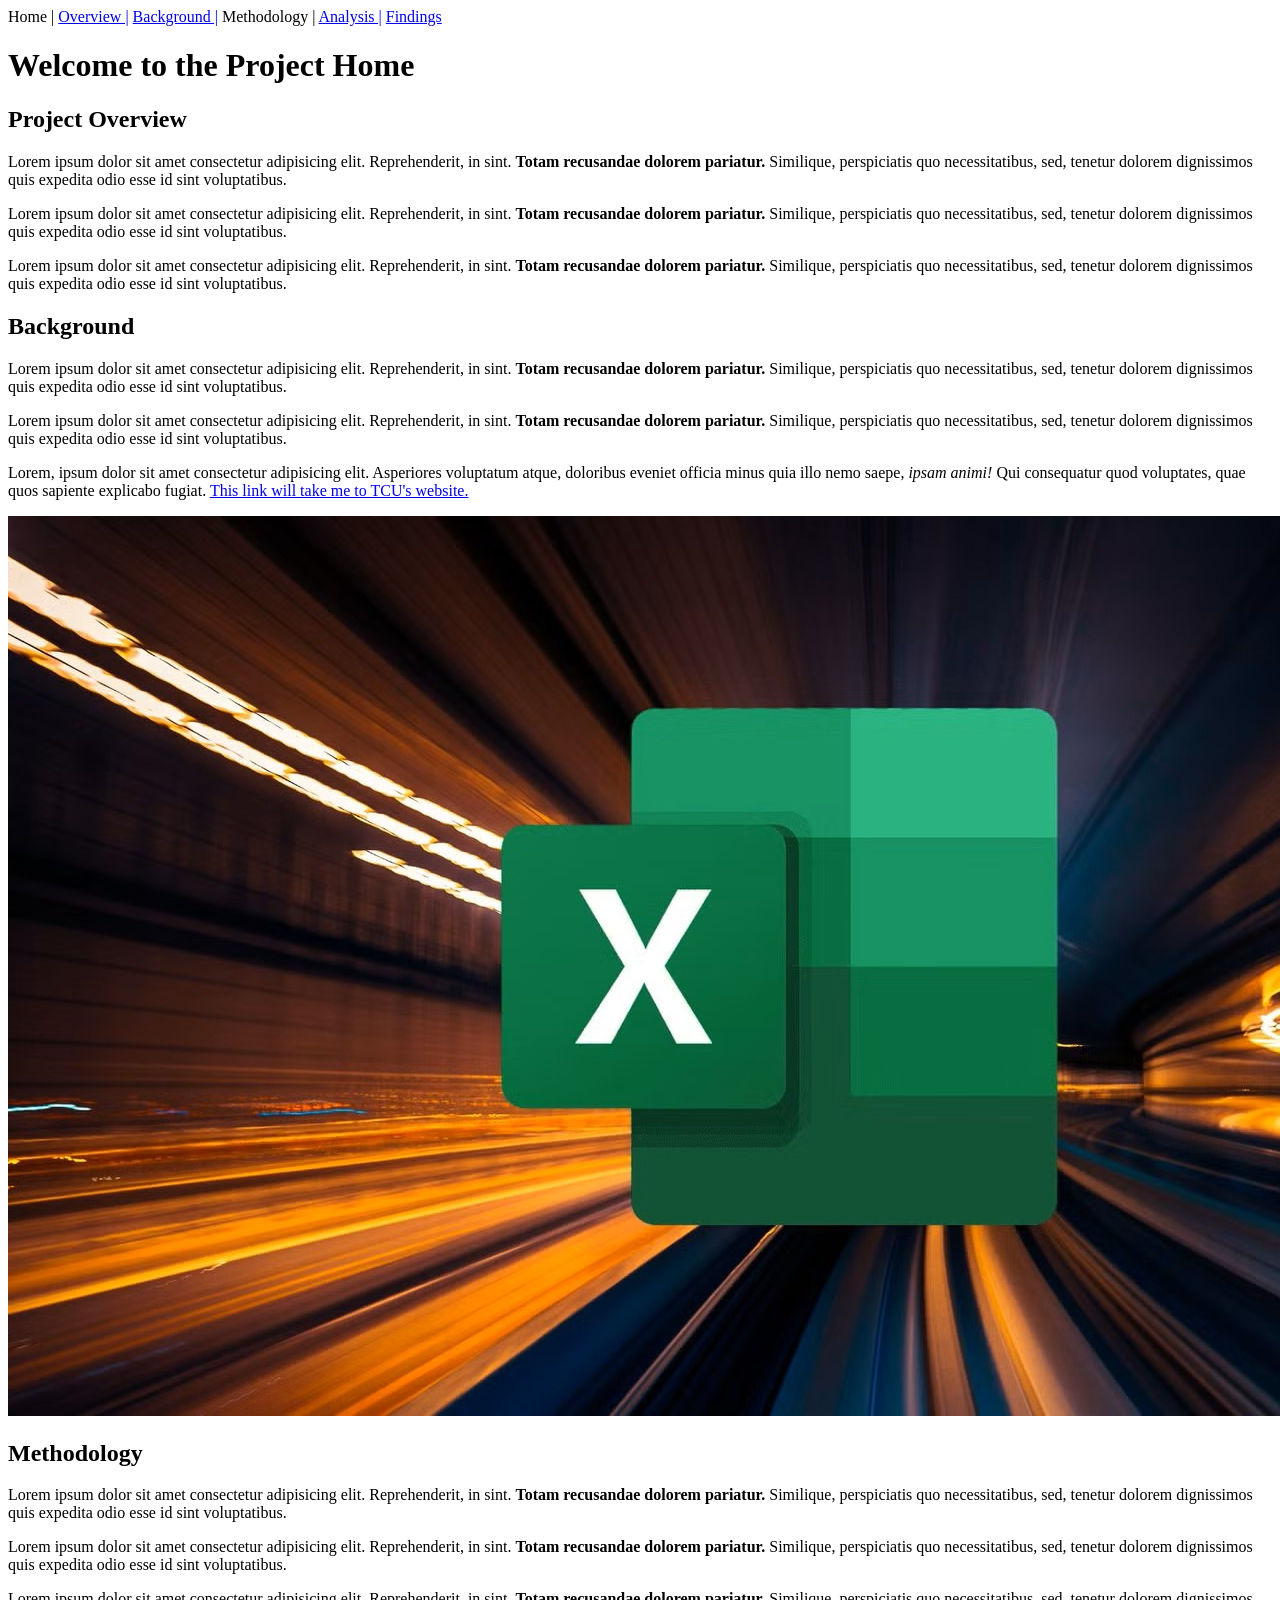
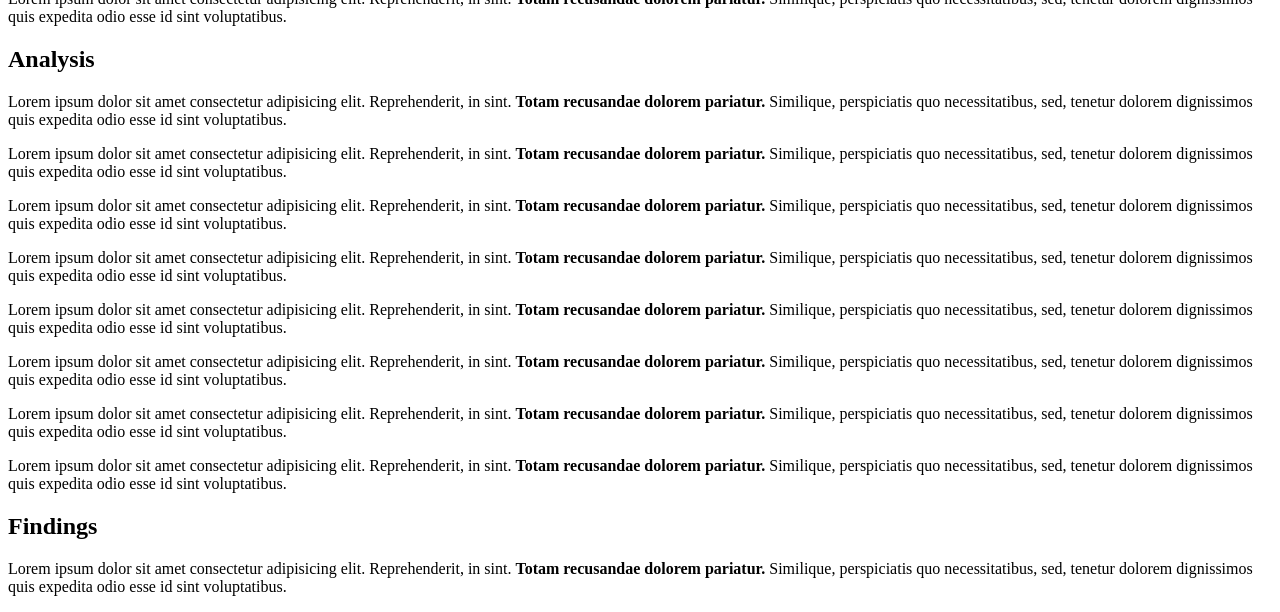
==== index.html @ 22a91173 "Update index.html" ====
<!DOCTYPE html>
<html lang="en">
<head>
    <meta charset="UTF-8">
    <meta name="viewport" content="width=device-width, initial-scale=1.0">
    <title>Project Home</title>
</head>
<body>

<nav>

Home | 
 
<a href="#overview">Overview |</a>

 <a href="#background">Background |</a>

  <a href="#methodology"></a>Methodology |</a>

  <a href="#analysis">Analysis |</a>

   <a href ="#findings">Findings</a>


</nav>


<h1>Welcome to the Project Home</h1>

<section id="overview">

<h2>Project Overview</h2>

<p>Lorem ipsum dolor sit amet consectetur adipisicing elit. Reprehenderit, in sint. <strong>Totam recusandae dolorem pariatur.</strong> Similique, perspiciatis quo necessitatibus, sed, tenetur dolorem dignissimos quis expedita odio esse id sint voluptatibus.</p>

<p>Lorem ipsum dolor sit amet consectetur adipisicing elit. Reprehenderit, in sint. <strong>Totam recusandae dolorem pariatur.</strong> Similique, perspiciatis quo necessitatibus, sed, tenetur dolorem dignissimos quis expedita odio esse id sint voluptatibus.</p>


<p>Lorem ipsum dolor sit amet consectetur adipisicing elit. Reprehenderit, in sint. <strong>Totam recusandae dolorem pariatur.</strong> Similique, perspiciatis quo necessitatibus, sed, tenetur dolorem dignissimos quis expedita odio esse id sint voluptatibus.</p>
</section>

<section id="background">

<h2>Background</h2>


<p>Lorem ipsum dolor sit amet consectetur adipisicing elit. Reprehenderit, in sint. <strong>Totam recusandae dolorem pariatur.</strong> Similique, perspiciatis quo necessitatibus, sed, tenetur dolorem dignissimos quis expedita odio esse id sint voluptatibus.</p>

<p>Lorem ipsum dolor sit amet consectetur adipisicing elit. Reprehenderit, in sint. <strong>Totam recusandae dolorem pariatur.</strong> Similique, perspiciatis quo necessitatibus, sed, tenetur dolorem dignissimos quis expedita odio esse id sint voluptatibus.</p>

<p>Lorem, ipsum dolor sit amet consectetur adipisicing elit. Asperiores voluptatum atque, doloribus eveniet officia minus quia illo nemo saepe, <em>ipsam animi!</em> Qui consequatur quod voluptates, quae quos sapiente explicabo fugiat. <a href="https://www.tcu.edu" target="_blank"> This link will take me to TCU's website.</a></p>

</section>


<img src="images/header-image.jpg">


<section id="methodology">

<h2>Methodology</h2>

<p>Lorem ipsum dolor sit amet consectetur adipisicing elit. Reprehenderit, in sint. <strong>Totam recusandae dolorem pariatur.</strong> Similique, perspiciatis quo necessitatibus, sed, tenetur dolorem dignissimos quis expedita odio esse id sint voluptatibus.</p>

<p>Lorem ipsum dolor sit amet consectetur adipisicing elit. Reprehenderit, in sint. <strong>Totam recusandae dolorem pariatur.</strong> Similique, perspiciatis quo necessitatibus, sed, tenetur dolorem dignissimos quis expedita odio esse id sint voluptatibus.</p>

<p>Lorem ipsum dolor sit amet consectetur adipisicing elit. Reprehenderit, in sint. <strong>Totam recusandae dolorem pariatur.</strong> Similique, perspiciatis quo necessitatibus, sed, tenetur dolorem dignissimos quis expedita odio esse id sint voluptatibus.</p>

</section>


<section id="analysis">

<h2>Analysis</h2>
<p>Lorem ipsum dolor sit amet consectetur adipisicing elit. Reprehenderit, in sint. <strong>Totam recusandae dolorem pariatur.</strong> Similique, perspiciatis quo necessitatibus, sed, tenetur dolorem dignissimos quis expedita odio esse id sint voluptatibus.</p><p>Lorem ipsum dolor sit amet consectetur adipisicing elit. Reprehenderit, in sint. <strong>Totam recusandae dolorem pariatur.</strong> Similique, perspiciatis quo necessitatibus, sed, tenetur dolorem dignissimos quis expedita odio esse id sint voluptatibus.</p>


<p>Lorem ipsum dolor sit amet consectetur adipisicing elit. Reprehenderit, in sint. <strong>Totam recusandae dolorem pariatur.</strong> Similique, perspiciatis quo necessitatibus, sed, tenetur dolorem dignissimos quis expedita odio esse id sint voluptatibus.</p><p>Lorem ipsum dolor sit amet consectetur adipisicing elit. Reprehenderit, in sint. <strong>Totam recusandae dolorem pariatur.</strong> Similique, perspiciatis quo necessitatibus, sed, tenetur dolorem dignissimos quis expedita odio esse id sint voluptatibus.</p><p>Lorem ipsum dolor sit amet consectetur adipisicing elit. Reprehenderit, in sint. <strong>Totam recusandae dolorem pariatur.</strong> Similique, perspiciatis quo necessitatibus, sed, tenetur dolorem dignissimos quis expedita odio esse id sint voluptatibus.</p><p>Lorem ipsum dolor sit amet consectetur adipisicing elit. Reprehenderit, in sint. <strong>Totam recusandae dolorem pariatur.</strong> Similique, perspiciatis quo necessitatibus, sed, tenetur dolorem dignissimos quis expedita odio esse id sint voluptatibus.</p><p>Lorem ipsum dolor sit amet consectetur adipisicing elit. Reprehenderit, in sint. <strong>Totam recusandae dolorem pariatur.</strong> Similique, perspiciatis quo necessitatibus, sed, tenetur dolorem dignissimos quis expedita odio esse id sint voluptatibus.</p><p>Lorem ipsum dolor sit amet consectetur adipisicing elit. Reprehenderit, in sint. <strong>Totam recusandae dolorem pariatur.</strong> Similique, perspiciatis quo necessitatibus, sed, tenetur dolorem dignissimos quis expedita odio esse id sint voluptatibus.</p>

</section>

<section id="findings">

<h2>Findings</h2>

<p>Lorem ipsum dolor sit amet consectetur adipisicing elit. Reprehenderit, in sint. <strong>Totam recusandae dolorem pariatur.</strong> Similique, perspiciatis quo necessitatibus, sed, tenetur dolorem dignissimos quis expedita odio esse id sint voluptatibus.</p>

</section>




    
</body>
</html>
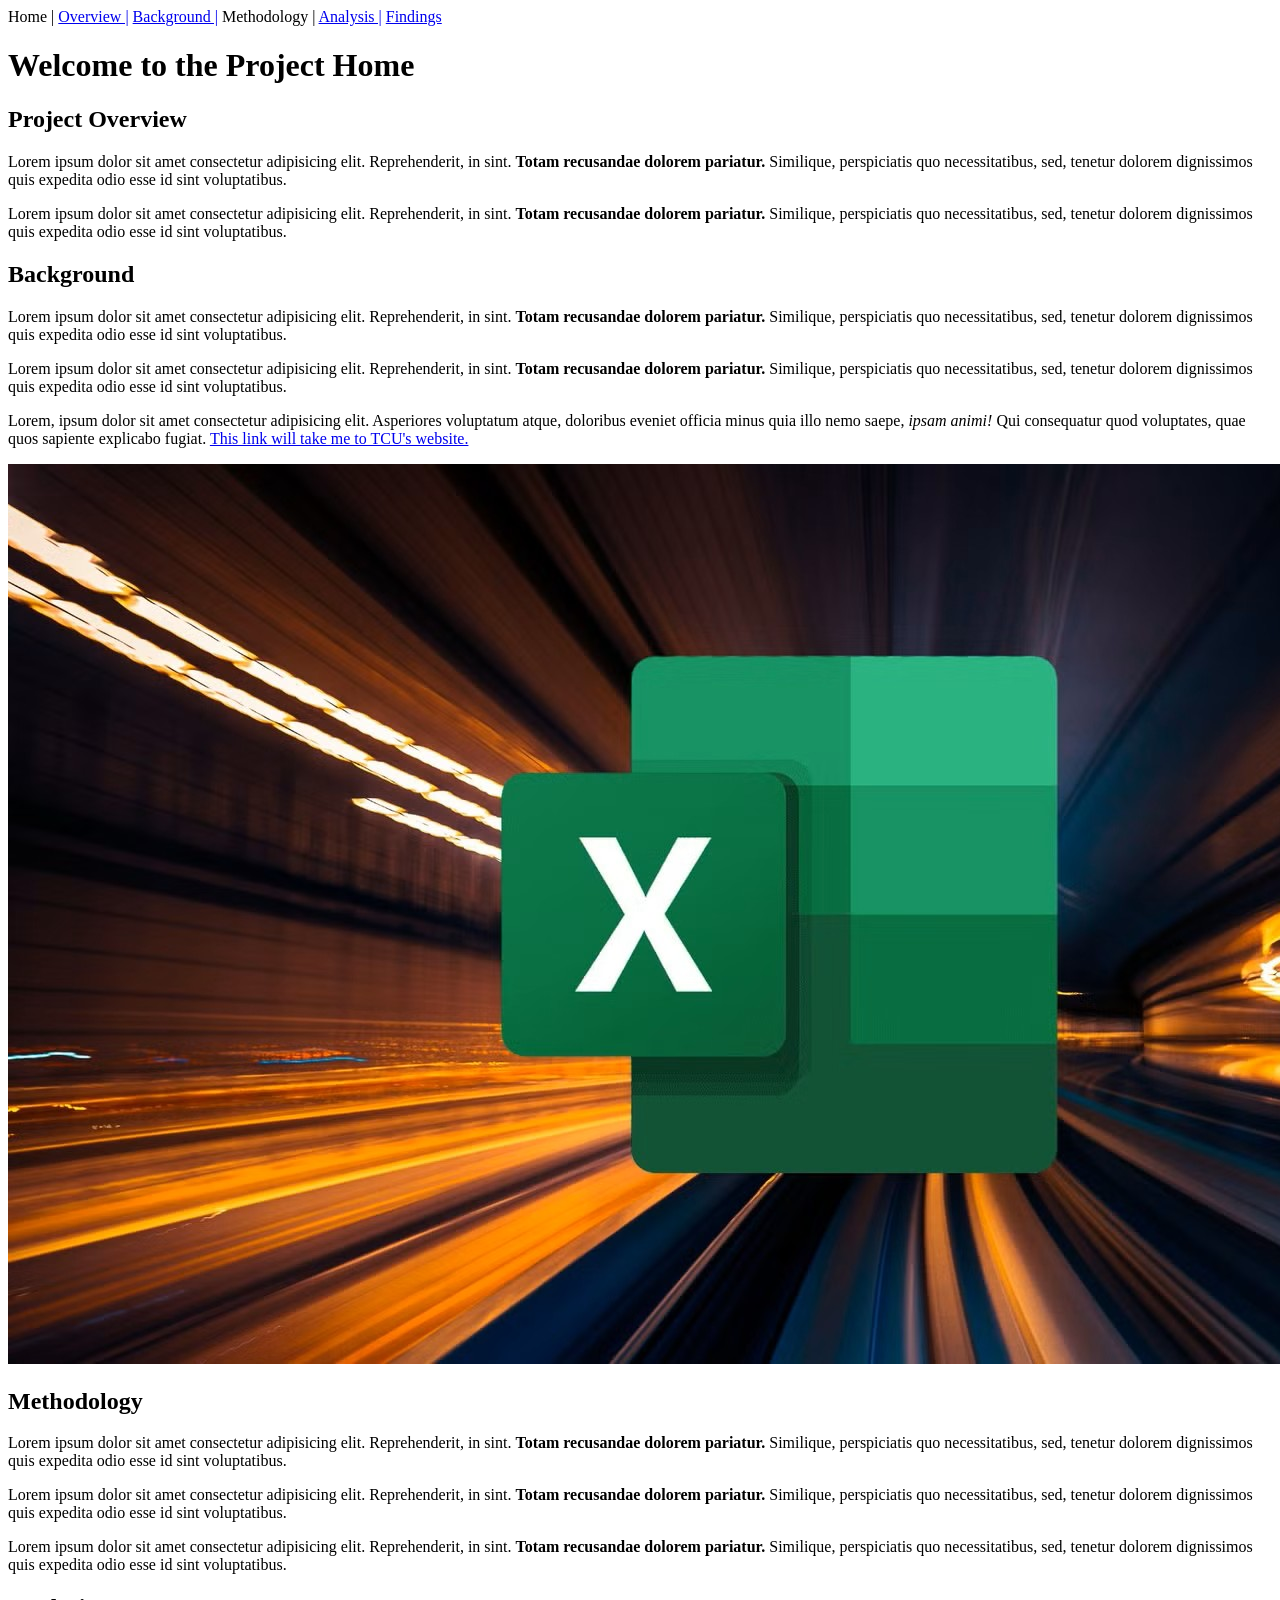
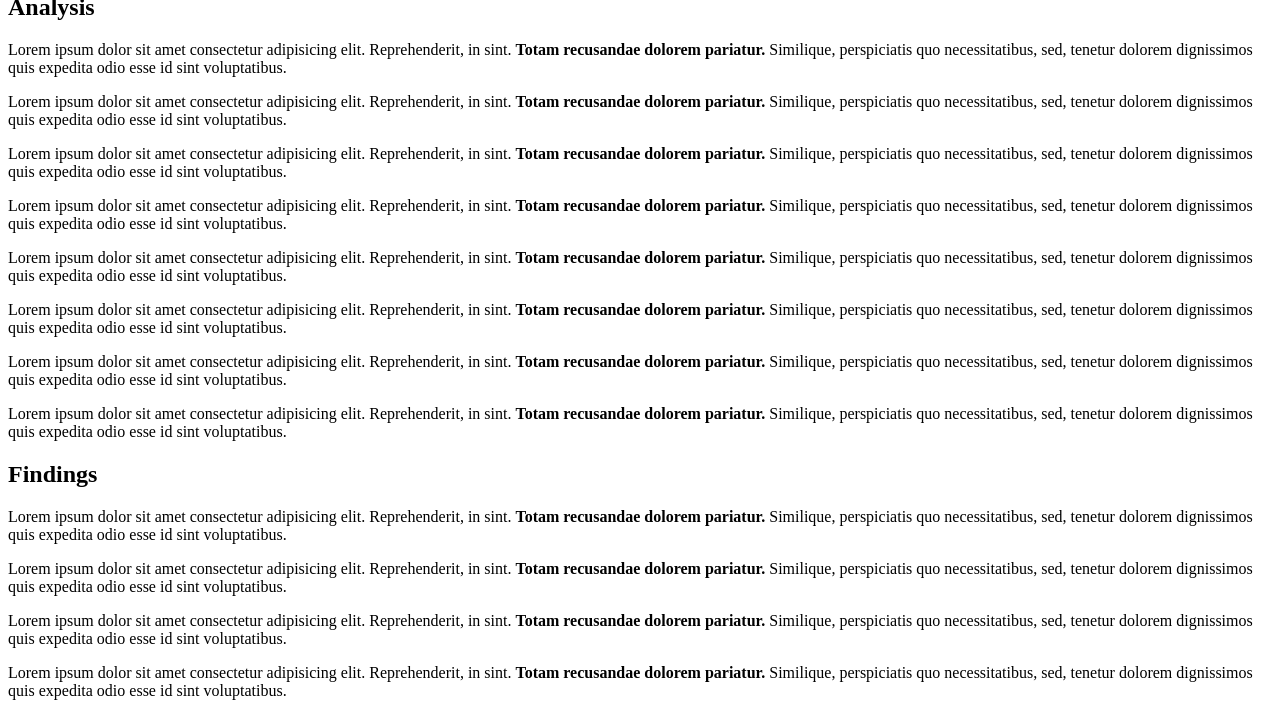
==== commit 0c5d0b21: "Merge branch 'main' of https://github.com/TCU-DCDA/20833_project" ====
--- a/index.html
+++ b/index.html
@@ -35,14 +35,11 @@
 
 <p>Lorem ipsum dolor sit amet consectetur adipisicing elit. Reprehenderit, in sint. <strong>Totam recusandae dolorem pariatur.</strong> Similique, perspiciatis quo necessitatibus, sed, tenetur dolorem dignissimos quis expedita odio esse id sint voluptatibus.</p>
 
-
-<p>Lorem ipsum dolor sit amet consectetur adipisicing elit. Reprehenderit, in sint. <strong>Totam recusandae dolorem pariatur.</strong> Similique, perspiciatis quo necessitatibus, sed, tenetur dolorem dignissimos quis expedita odio esse id sint voluptatibus.</p>
 </section>
 
 <section id="background">
 
 <h2>Background</h2>
-
 
 <p>Lorem ipsum dolor sit amet consectetur adipisicing elit. Reprehenderit, in sint. <strong>Totam recusandae dolorem pariatur.</strong> Similique, perspiciatis quo necessitatibus, sed, tenetur dolorem dignissimos quis expedita odio esse id sint voluptatibus.</p>
 
@@ -75,13 +72,21 @@
 <p>Lorem ipsum dolor sit amet consectetur adipisicing elit. Reprehenderit, in sint. <strong>Totam recusandae dolorem pariatur.</strong> Similique, perspiciatis quo necessitatibus, sed, tenetur dolorem dignissimos quis expedita odio esse id sint voluptatibus.</p><p>Lorem ipsum dolor sit amet consectetur adipisicing elit. Reprehenderit, in sint. <strong>Totam recusandae dolorem pariatur.</strong> Similique, perspiciatis quo necessitatibus, sed, tenetur dolorem dignissimos quis expedita odio esse id sint voluptatibus.</p>
 
 
-<p>Lorem ipsum dolor sit amet consectetur adipisicing elit. Reprehenderit, in sint. <strong>Totam recusandae dolorem pariatur.</strong> Similique, perspiciatis quo necessitatibus, sed, tenetur dolorem dignissimos quis expedita odio esse id sint voluptatibus.</p><p>Lorem ipsum dolor sit amet consectetur adipisicing elit. Reprehenderit, in sint. <strong>Totam recusandae dolorem pariatur.</strong> Similique, perspiciatis quo necessitatibus, sed, tenetur dolorem dignissimos quis expedita odio esse id sint voluptatibus.</p><p>Lorem ipsum dolor sit amet consectetur adipisicing elit. Reprehenderit, in sint. <strong>Totam recusandae dolorem pariatur.</strong> Similique, perspiciatis quo necessitatibus, sed, tenetur dolorem dignissimos quis expedita odio esse id sint voluptatibus.</p><p>Lorem ipsum dolor sit amet consectetur adipisicing elit. Reprehenderit, in sint. <strong>Totam recusandae dolorem pariatur.</strong> Similique, perspiciatis quo necessitatibus, sed, tenetur dolorem dignissimos quis expedita odio esse id sint voluptatibus.</p><p>Lorem ipsum dolor sit amet consectetur adipisicing elit. Reprehenderit, in sint. <strong>Totam recusandae dolorem pariatur.</strong> Similique, perspiciatis quo necessitatibus, sed, tenetur dolorem dignissimos quis expedita odio esse id sint voluptatibus.</p><p>Lorem ipsum dolor sit amet consectetur adipisicing elit. Reprehenderit, in sint. <strong>Totam recusandae dolorem pariatur.</strong> Similique, perspiciatis quo necessitatibus, sed, tenetur dolorem dignissimos quis expedita odio esse id sint voluptatibus.</p>
+<p>Lorem ipsum dolor sit amet consectetur adipisicing elit. Reprehenderit, in sint. <strong>Totam recusandae dolorem pariatur.</strong> Similique, perspiciatis quo necessitatibus, sed, tenetur dolorem dignissimos quis expedita odio esse id sint voluptatibus.</p><p>Lorem ipsum dolor sit amet consectetur adipisicing elit. Reprehenderit, in sint. <strong>Totam recusandae dolorem pariatur.</strong> Similique, perspiciatis quo necessitatibus, sed, tenetur dolorem dignissimos quis expedita odio esse id sint voluptatibus.</p><p>Lorem ipsum dolor sit amet consectetur adipisicing elit. Reprehenderit, in sint. <strong>Totam recusandae dolorem pariatur.</strong> Similique, perspiciatis quo necessitatibus, sed, tenetur dolorem dignissimos quis expedita odio esse id sint voluptatibus.</p>
+
+<p>Lorem ipsum dolor sit amet consectetur adipisicing elit. Reprehenderit, in sint. <strong>Totam recusandae dolorem pariatur.</strong> Similique, perspiciatis quo necessitatibus, sed, tenetur dolorem dignissimos quis expedita odio esse id sint voluptatibus.</p><p>Lorem ipsum dolor sit amet consectetur adipisicing elit. Reprehenderit, in sint. <strong>Totam recusandae dolorem pariatur.</strong> Similique, perspiciatis quo necessitatibus, sed, tenetur dolorem dignissimos quis expedita odio esse id sint voluptatibus.</p><p>Lorem ipsum dolor sit amet consectetur adipisicing elit. Reprehenderit, in sint. <strong>Totam recusandae dolorem pariatur.</strong> Similique, perspiciatis quo necessitatibus, sed, tenetur dolorem dignissimos quis expedita odio esse id sint voluptatibus.</p>
 
 </section>
 
 <section id="findings">
 
 <h2>Findings</h2>
+
+<p>Lorem ipsum dolor sit amet consectetur adipisicing elit. Reprehenderit, in sint. <strong>Totam recusandae dolorem pariatur.</strong> Similique, perspiciatis quo necessitatibus, sed, tenetur dolorem dignissimos quis expedita odio esse id sint voluptatibus.</p>
+
+<p>Lorem ipsum dolor sit amet consectetur adipisicing elit. Reprehenderit, in sint. <strong>Totam recusandae dolorem pariatur.</strong> Similique, perspiciatis quo necessitatibus, sed, tenetur dolorem dignissimos quis expedita odio esse id sint voluptatibus.</p>
+
+<p>Lorem ipsum dolor sit amet consectetur adipisicing elit. Reprehenderit, in sint. <strong>Totam recusandae dolorem pariatur.</strong> Similique, perspiciatis quo necessitatibus, sed, tenetur dolorem dignissimos quis expedita odio esse id sint voluptatibus.</p>
 
 <p>Lorem ipsum dolor sit amet consectetur adipisicing elit. Reprehenderit, in sint. <strong>Totam recusandae dolorem pariatur.</strong> Similique, perspiciatis quo necessitatibus, sed, tenetur dolorem dignissimos quis expedita odio esse id sint voluptatibus.</p>
 
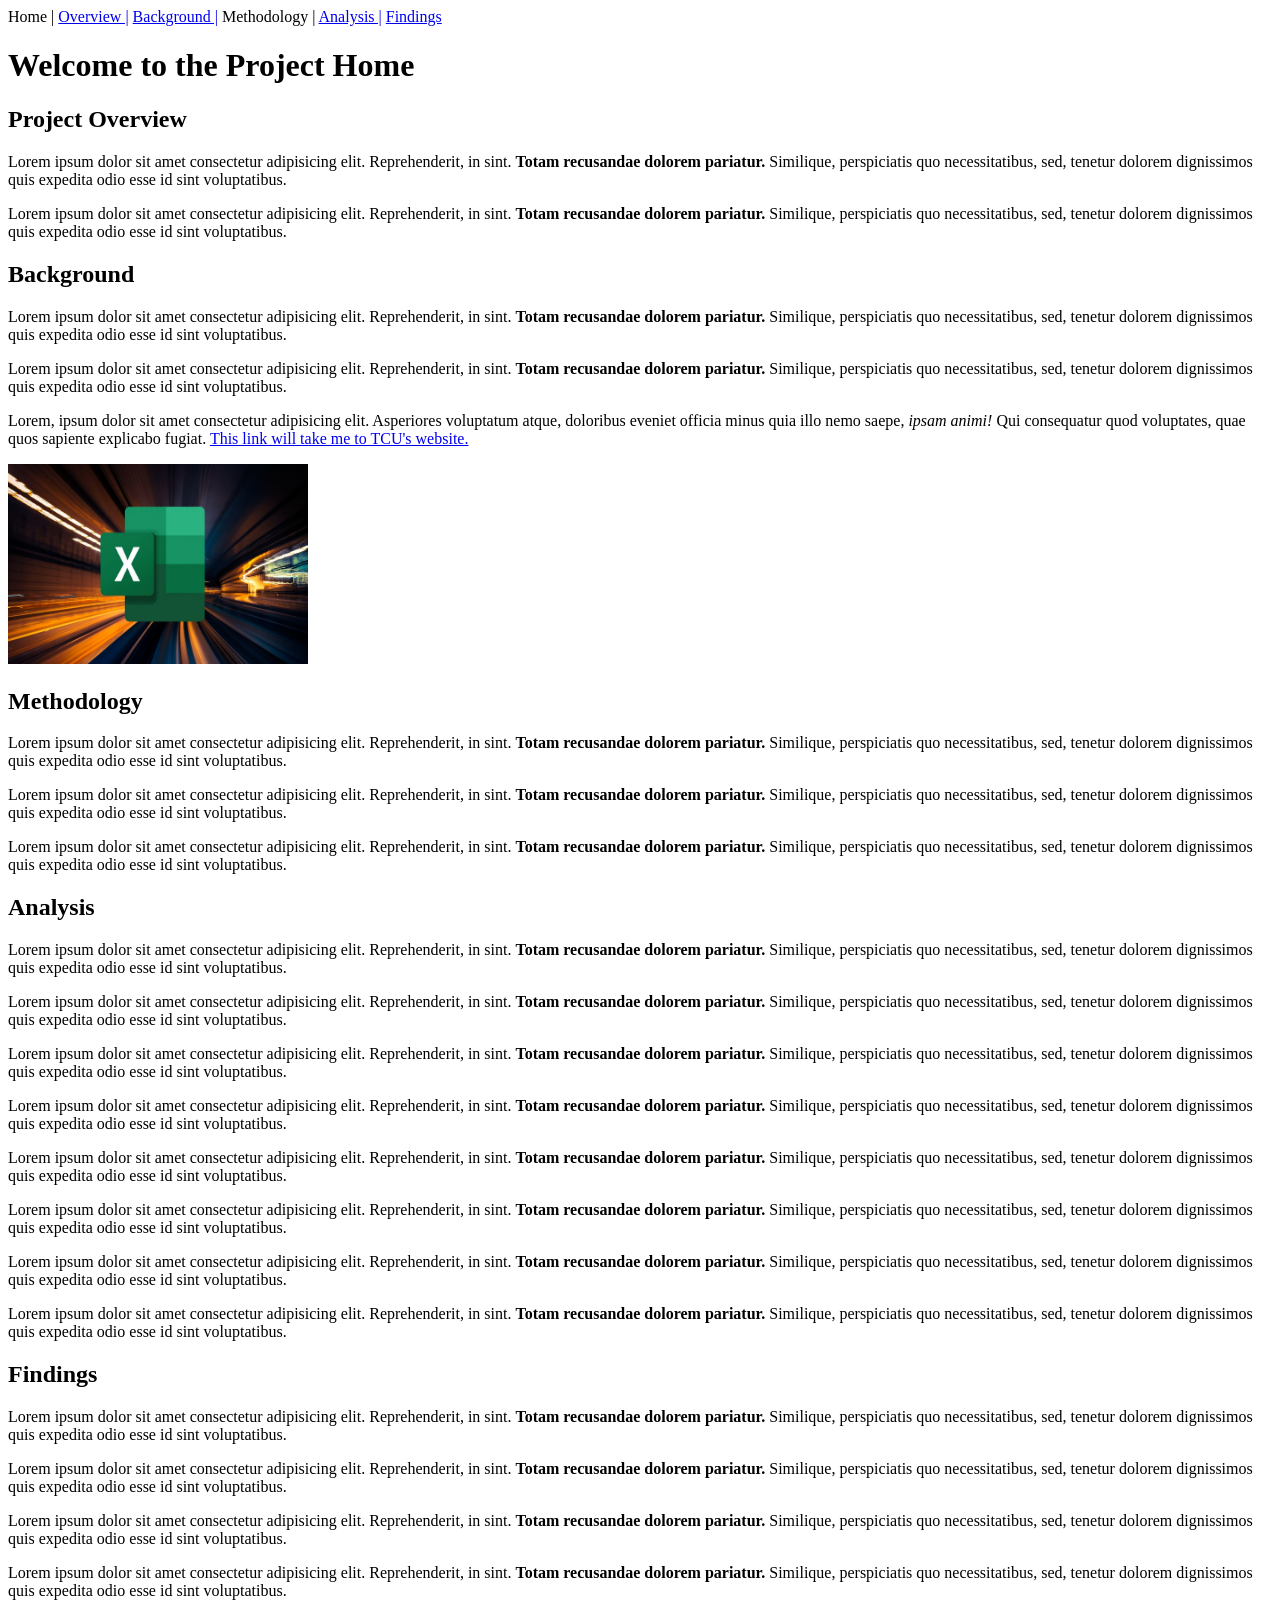
==== commit bf86d773: "logo fix" ====
--- a/index.html
+++ b/index.html
@@ -50,7 +50,7 @@
 </section>
 
 
-<img src="images/header-image.jpg">
+<img src="images/header-image.jpg" alt="Excel Logo in blurry traffic" width="300" height="200">
 
 
 <section id="methodology">
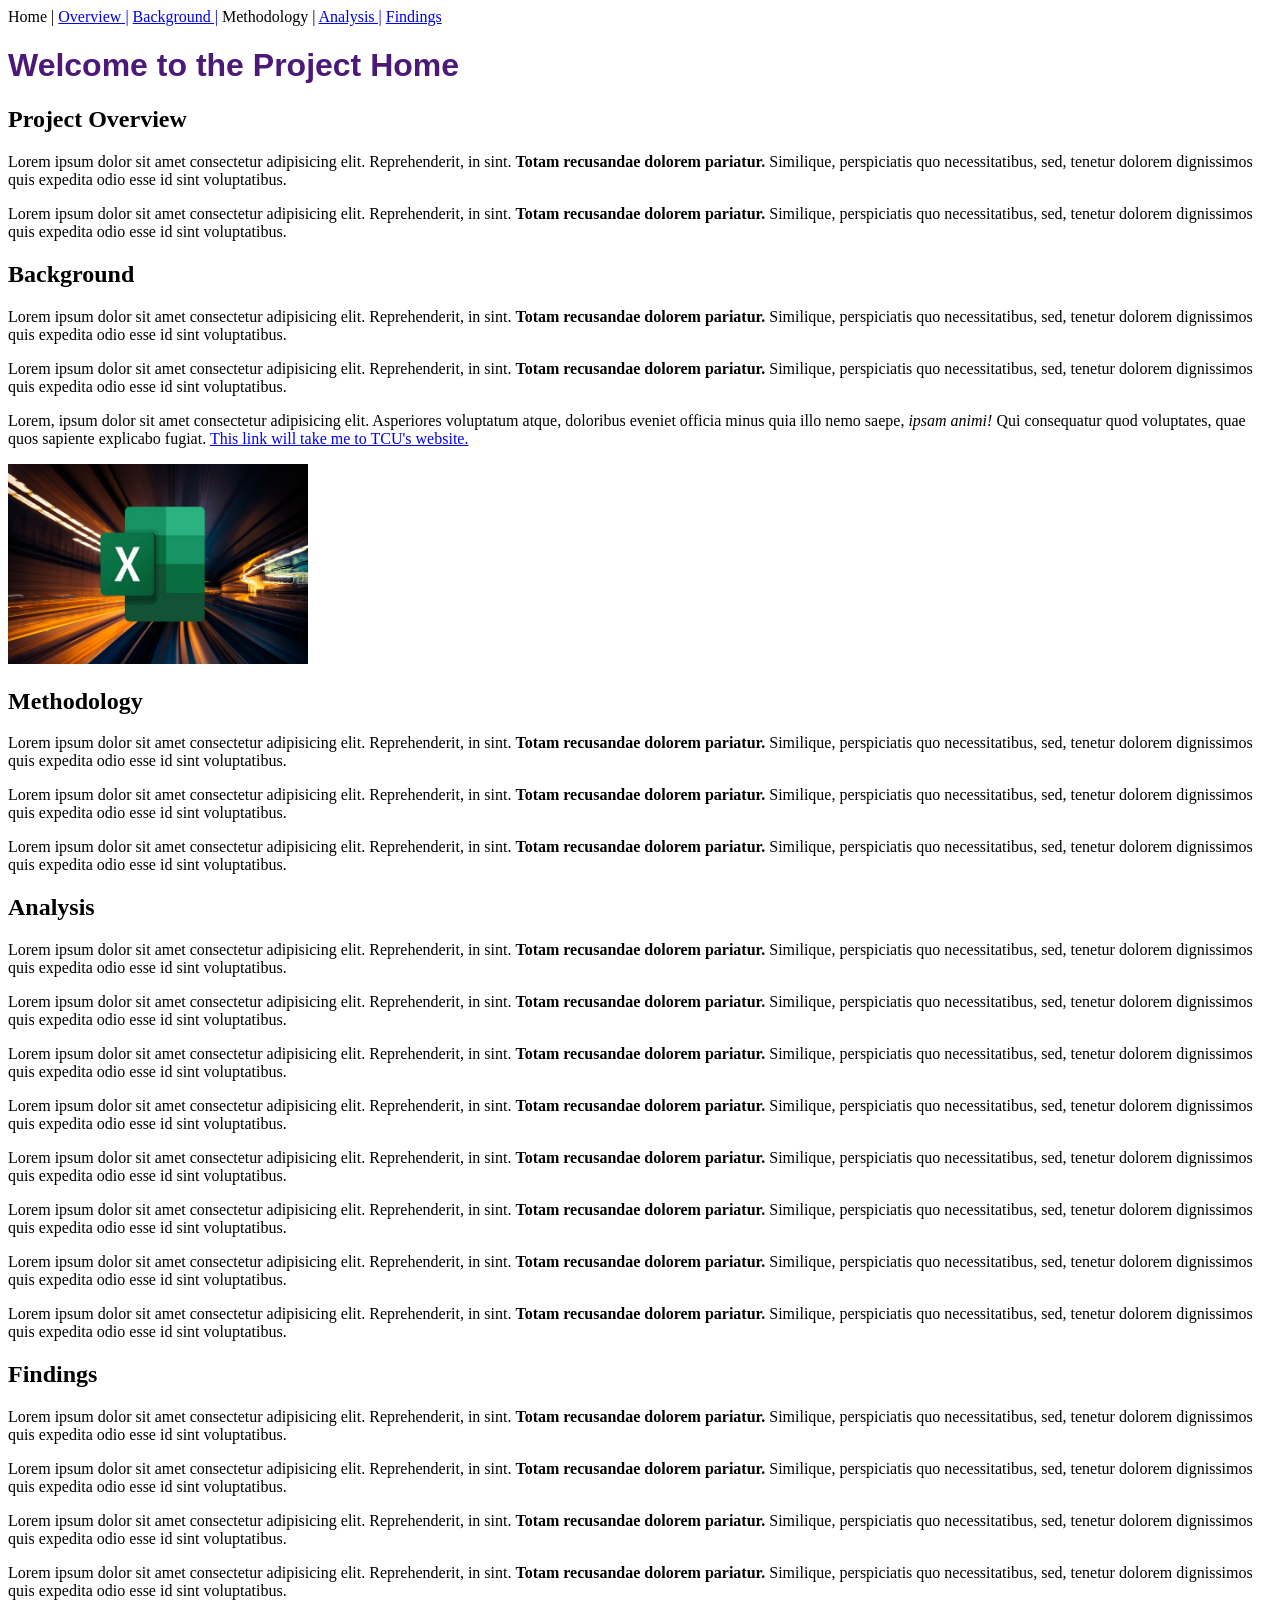
==== commit 5a67b0b8: "h1 color to css" ====
--- a/index.html
+++ b/index.html
@@ -4,6 +4,7 @@
     <meta charset="UTF-8">
     <meta name="viewport" content="width=device-width, initial-scale=1.0">
     <title>Project Home</title>
+    <link rel="stylesheet" href="css/styles.css">
 </head>
 <body>
 
--- a/css/styles.css
+++ b/css/styles.css
@@ -0,0 +1,4 @@
+h1 {
+    color: #4d1979;
+    font-family: 'Arial', sans-serif;
+}
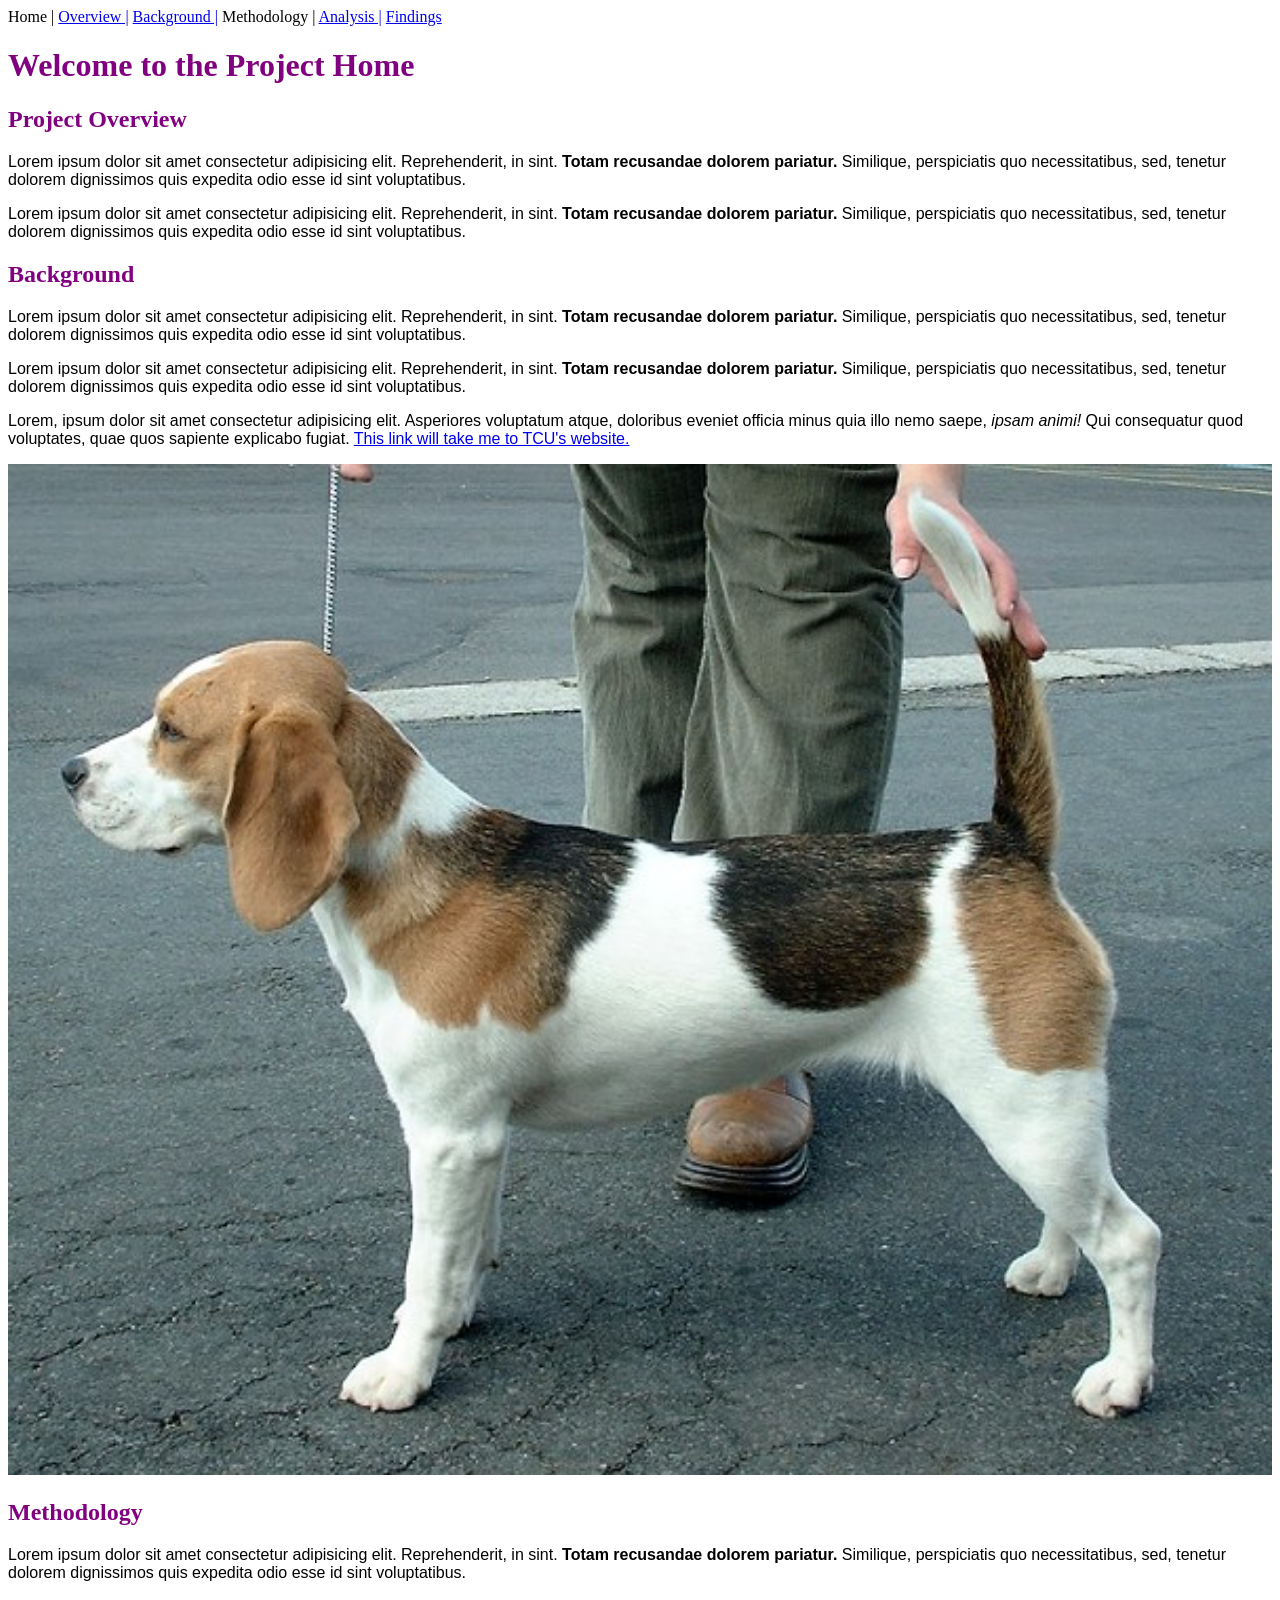
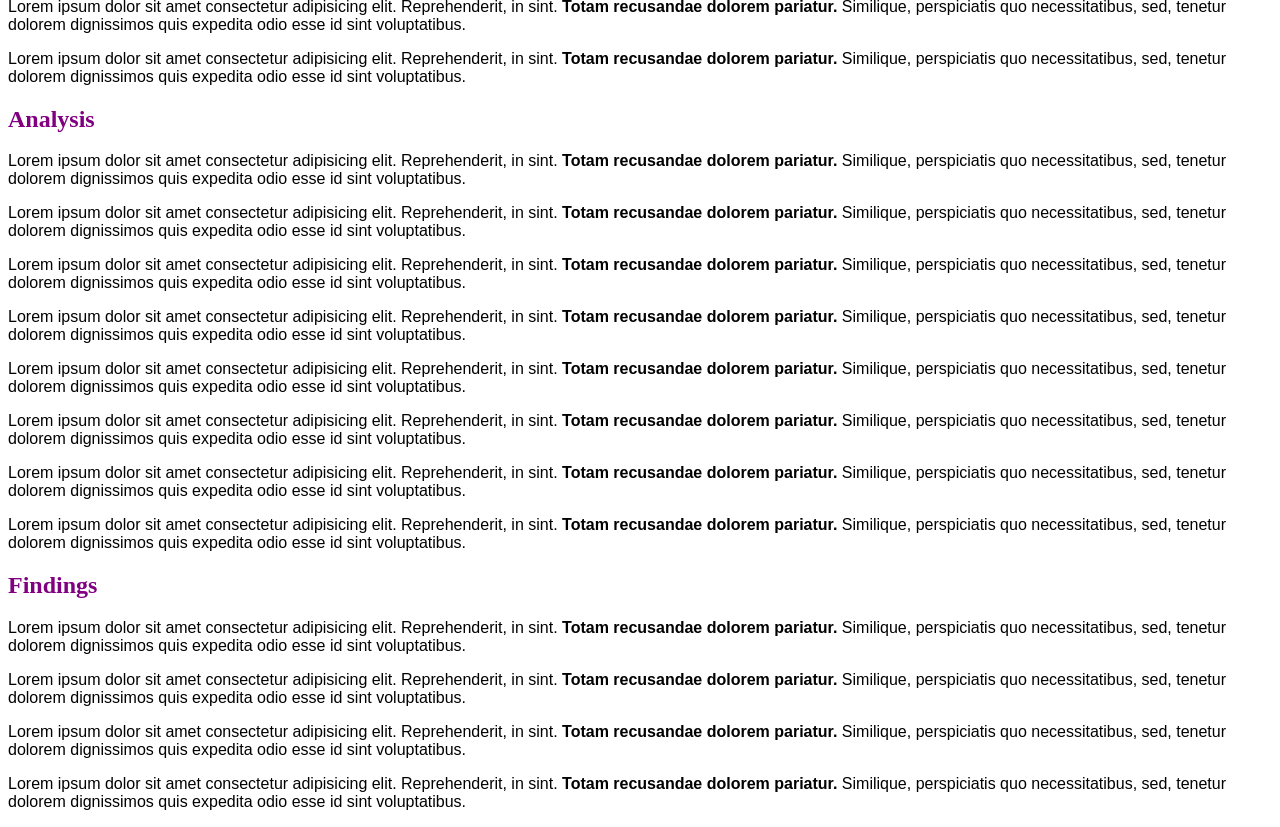
==== commit 5b6c156f: "Add stylesheet and beagle image to homepage Introduced css/styles.css for basic heading and paragrap" ====
--- a/index.html
+++ b/index.html
@@ -4,6 +4,7 @@
     <meta charset="UTF-8">
     <meta name="viewport" content="width=device-width, initial-scale=1.0">
     <title>Project Home</title>
+
     <link rel="stylesheet" href="css/styles.css">
 </head>
 <body>
@@ -51,7 +52,8 @@
 </section>
 
 
-<img src="images/header-image.jpg" alt="Excel Logo in blurry traffic" width="300" height="200">
+
+<img src="images/Beagle_600.jpg" alt="A cute beagle puppy" width="100%">
 
 
 <section id="methodology">
--- a/css/styles.css
+++ b/css/styles.css
@@ -1,4 +1,8 @@
-h1 {
-    color: #4d1979;
-    font-family: 'Arial', sans-serif;
+h1, h2 {
+    color: purple
+}
+
+p {
+    font-family:'Lucida Sans', 'Lucida Sans Regular', 'Lucida Grande', 'Lucida Sans Unicode', Geneva, Verdana, sans-serif
+
 }
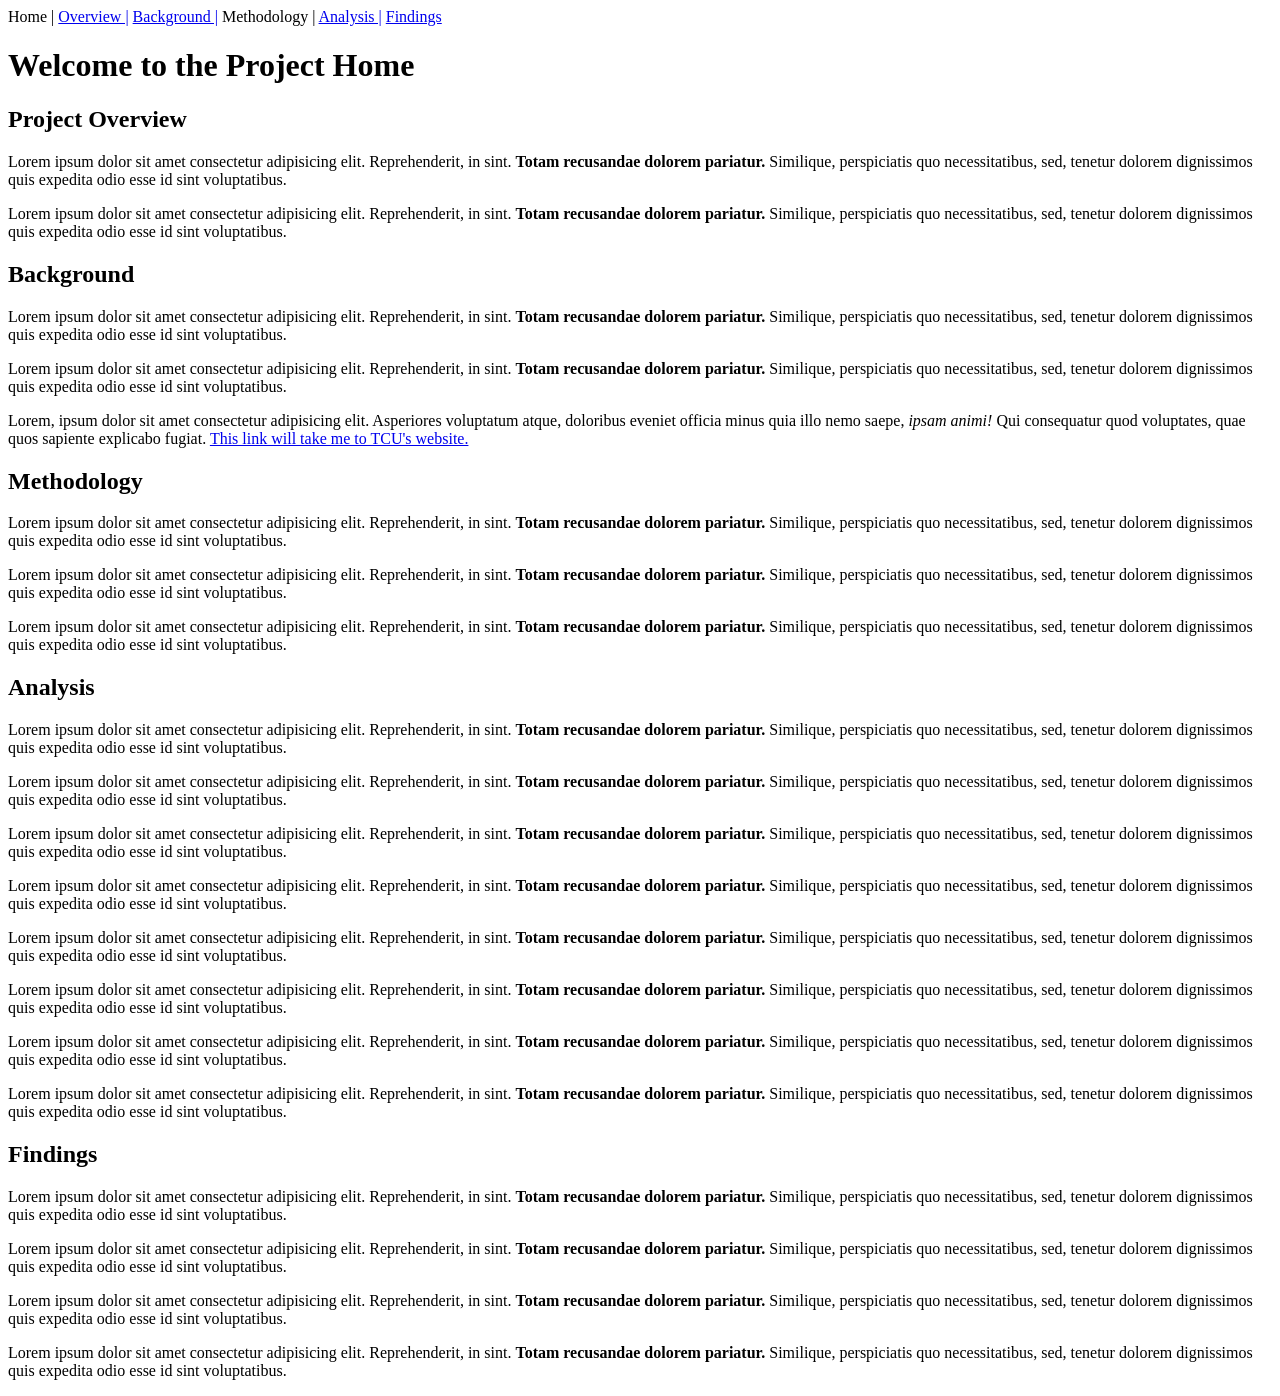
==== commit b0242aac: "Merge branch 'main' of https://github.com/TCU-DCDA/20833_project" ====
--- a/index.html
+++ b/index.html
@@ -4,8 +4,6 @@
     <meta charset="UTF-8">
     <meta name="viewport" content="width=device-width, initial-scale=1.0">
     <title>Project Home</title>
-
-    <link rel="stylesheet" href="css/styles.css">
 </head>
 <body>
 
@@ -50,11 +48,6 @@
 <p>Lorem, ipsum dolor sit amet consectetur adipisicing elit. Asperiores voluptatum atque, doloribus eveniet officia minus quia illo nemo saepe, <em>ipsam animi!</em> Qui consequatur quod voluptates, quae quos sapiente explicabo fugiat. <a href="https://www.tcu.edu" target="_blank"> This link will take me to TCU's website.</a></p>
 
 </section>
-
-
-
-<img src="images/Beagle_600.jpg" alt="A cute beagle puppy" width="100%">
-
 
 <section id="methodology">
 
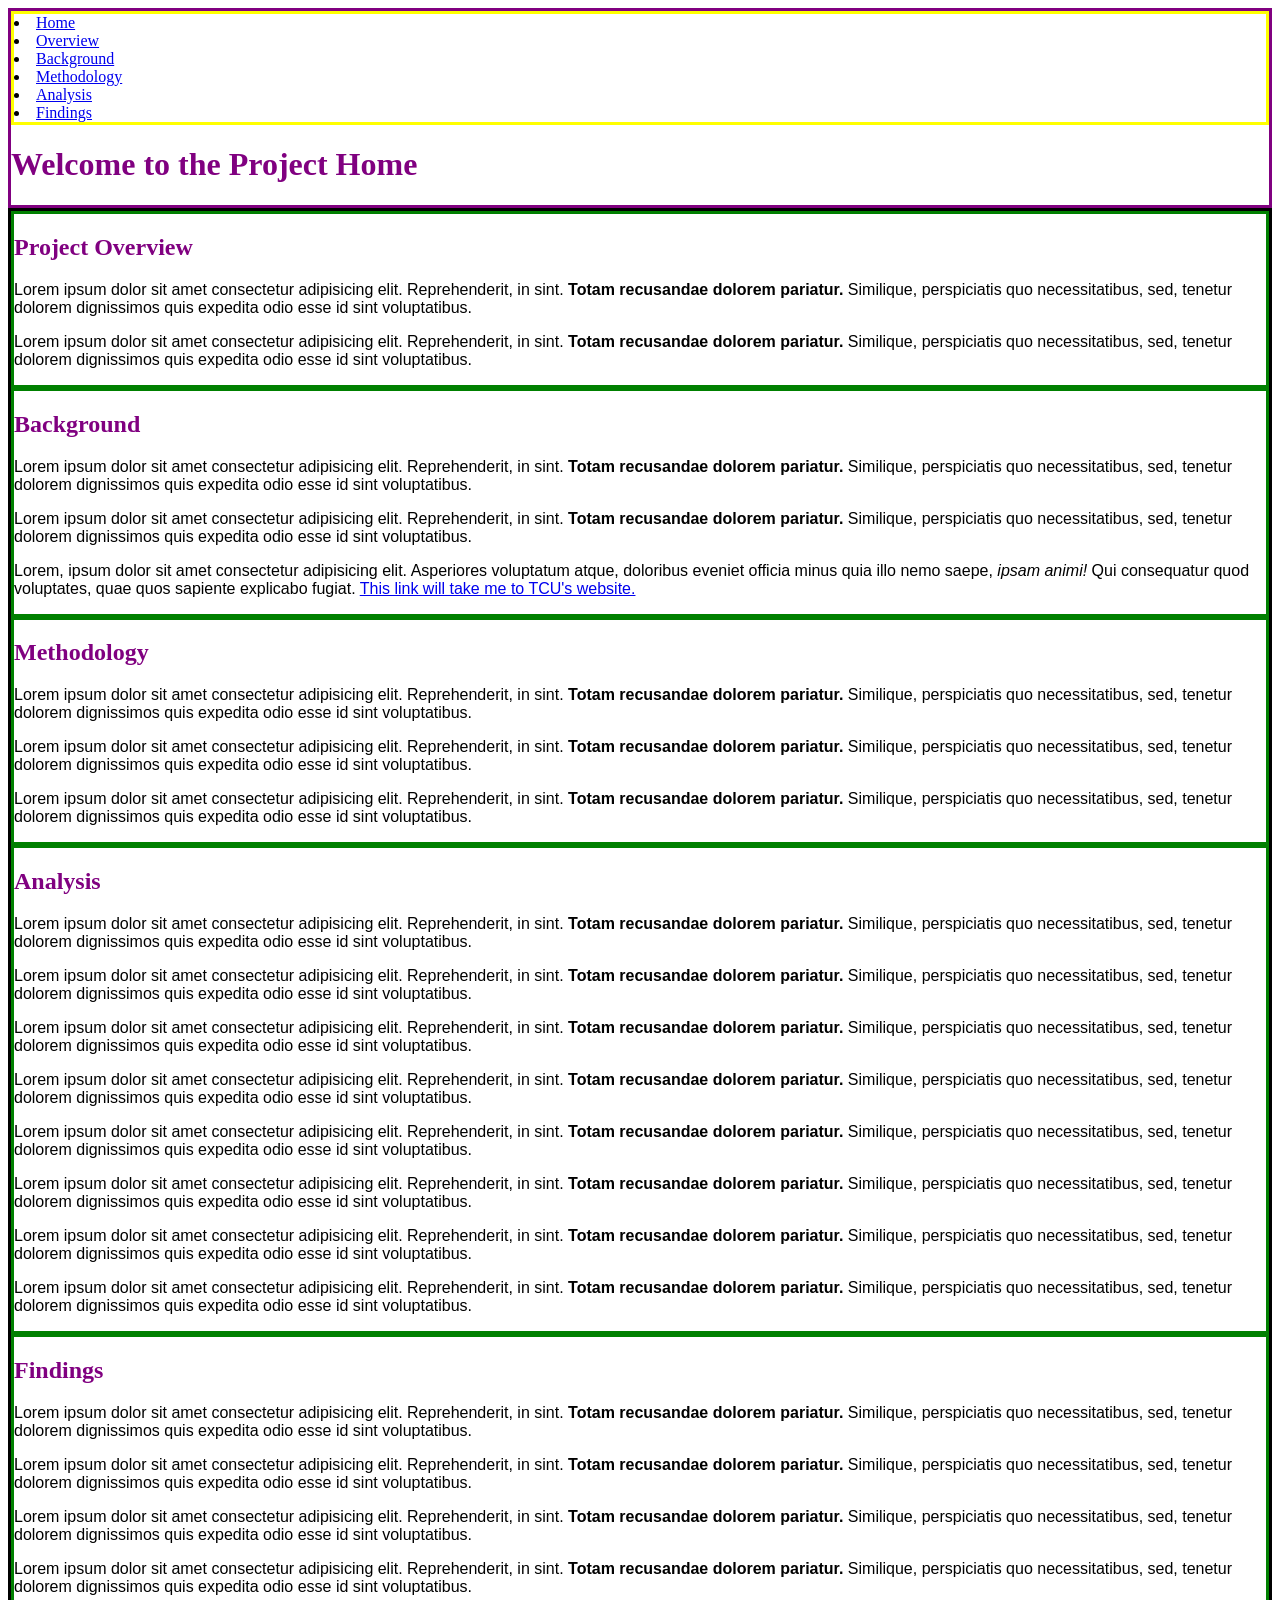
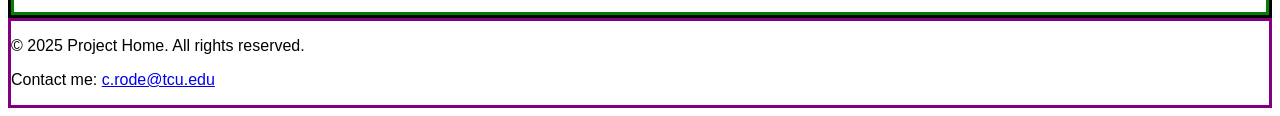
==== commit 8c75745b: "HTML and CSS Updates" ====
--- a/index.html
+++ b/index.html
@@ -4,28 +4,39 @@
     <meta charset="UTF-8">
     <meta name="viewport" content="width=device-width, initial-scale=1.0">
     <title>Project Home</title>
+
+    <link rel="stylesheet" href="css/styles.css">
+
 </head>
 <body>
 
+    <header>
+
 <nav>
 
-Home | 
+<l>
+
+<li><a href="#home">Home </a></li>
  
-<a href="#overview">Overview |</a>
+<li><a href="#overview">Overview </a></li>
 
- <a href="#background">Background |</a>
+ <li><a href="#background">Background</a></li>
 
-  <a href="#methodology"></a>Methodology |</a>
+  <li><a href="#methodology">Methodology</a></li>
 
-  <a href="#analysis">Analysis |</a>
+  <li><a href="#analysis">Analysis</a></li>
 
-   <a href ="#findings">Findings</a>
+  <li><a href="#findings">Findings</a></li>
 
-
+</ul>
 </nav>
 
 
 <h1>Welcome to the Project Home</h1>
+
+</header>
+
+<main>
 
 <section id="overview">
 
@@ -89,7 +100,15 @@
 </section>
 
 
+</main>
 
+
+<footer>
+
+<p>&copy; 2025 Project Home. All rights reserved.</p>
+<p>Contact me: <a href="mailto:c.rode@tcu.edu">c.rode@tcu.edu</a></p>
+
+</footer>
 
     
 </body>
--- a/css/styles.css
+++ b/css/styles.css
@@ -0,0 +1,33 @@
+h1, h2 {
+    color: purple;
+}
+
+p {
+    font-family:'Lucida Sans', 'Lucida Sans Regular', 'Lucida Grande', 'Lucida Sans Unicode', Geneva, Verdana, sans-serif
+
+}
+
+header, footer{
+    border-style:solid;
+    border-color: purple;
+
+
+}
+
+nav {
+    border-style:solid;
+    border-color: yellow;
+
+
+}
+
+main {
+    border-style:solid;
+    border-color: black;
+}
+
+section 
+{
+    border-style:solid;
+    border-color: green;
+}
